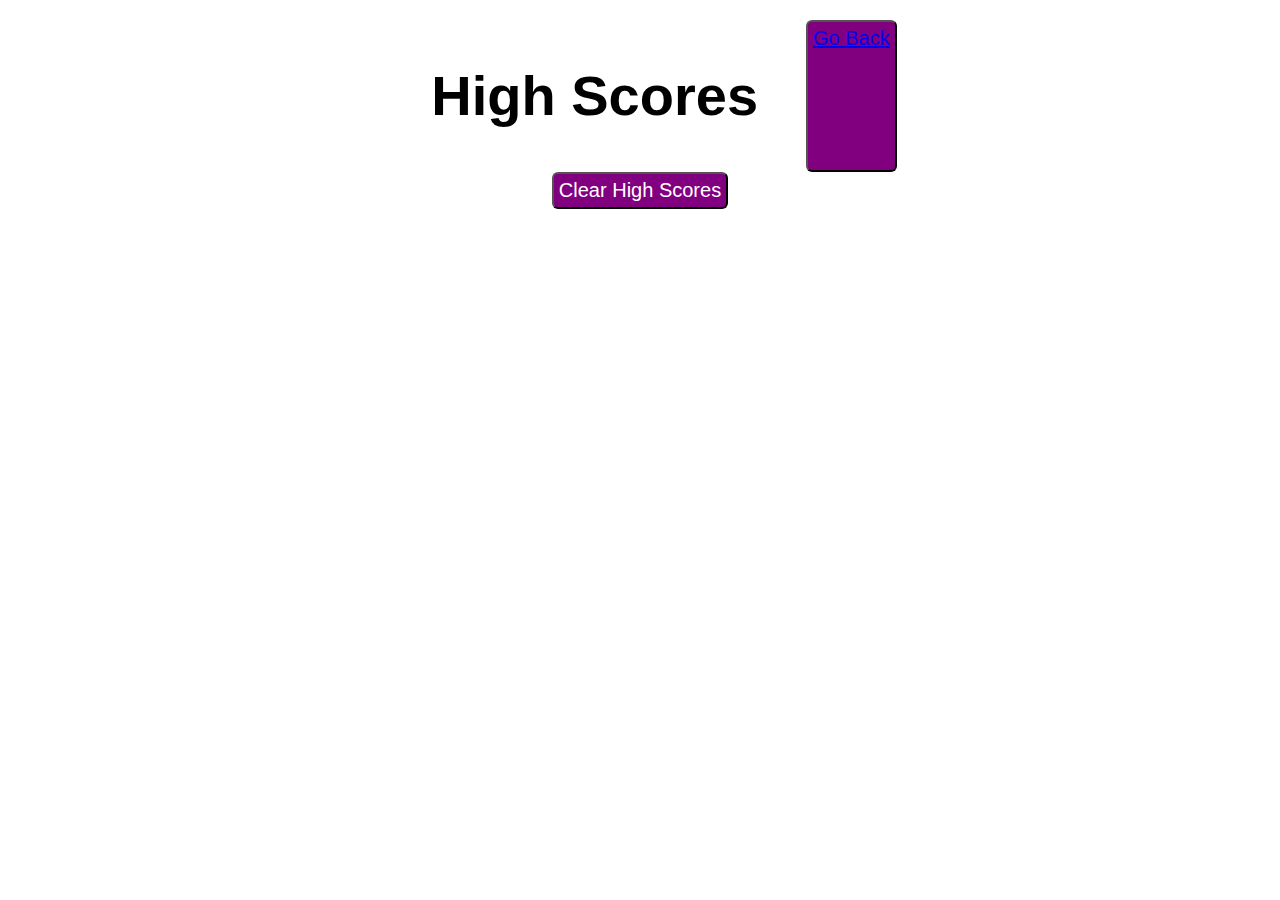
==== Assets/html/high-score-page.html @ b3e657b4 "fixed JSON bug" ====
<!DOCTYPE html>
<html lang="en-us">
    <head>
        <meta charset="UTF-8">
        <link rel="stylesheet" href="../css/reset.css">
        <link rel="stylesheet" href="../css/style.css">
        <title>Buonos Trivia</title>
    </head>

    <body>
        <header>
            <!-- <a class="view-high-scores" href="#">View High Scores</a>
            <p>Time: <span class="time"></span></p> -->
        </header>

       <main>
            <h2 class="title">High Scores</h2>
            <ul id="list"></ul>
            <button class="start-button"><a href="../../index.html">Go Back</a></button>
            <button class="clear-high-scores">Clear High Scores</button>   
        </main>

        <section id="question"></section>
        <section id="buttons"></section>

        <form>
            
        </form>
        

       <script src="../javascript/highScores.js"></script>
    </body>

</html>
---- Assets/css/style.css ----
* {
    box-sizing: border-box;  
}

header {
    padding: 10px;
    /* border-bottom: 20px; */
    display: flex;
    flex-wrap: wrap;
    flex-direction: row;
    justify-content: space-between;
}

main {
    max-width: 50%;
    display: flex;
    flex-wrap: wrap;
    justify-content: center;
    text-align: center;
    margin: auto; 
}

section {
    max-width: 50%;
    display: flex;
    flex-wrap: wrap;
    justify-content: left;
    text-align: left;
    margin: auto; 
}

#question {
    
}

#buttons {
    flex-direction: column;
    
}

h1 {
	/* 4rem = 40px (4 * 10px) */
	font-size: 4rem;
}

h2 {
	font-size: 3.5rem;
}

h3 {
	font-size: 3rem;
}

h4 {
	font-size: 2.5rem;
}

h5 {
	font-size: 2rem;
}

h6 {
	font-size: 1.5rem;
}

p {
	margin-bottom: 1rem;
}

button {
    font-size: 20px;
    padding: 5px;
    display: flex;
    flex-direction: column;
    background-color: purple;
    color: white;
    border-radius: 6px;
}

.title {
    padding: 3rem;
	text-align: center;
}

.view-high-scores {
    text-decoration-line: none;
    color: black;
}
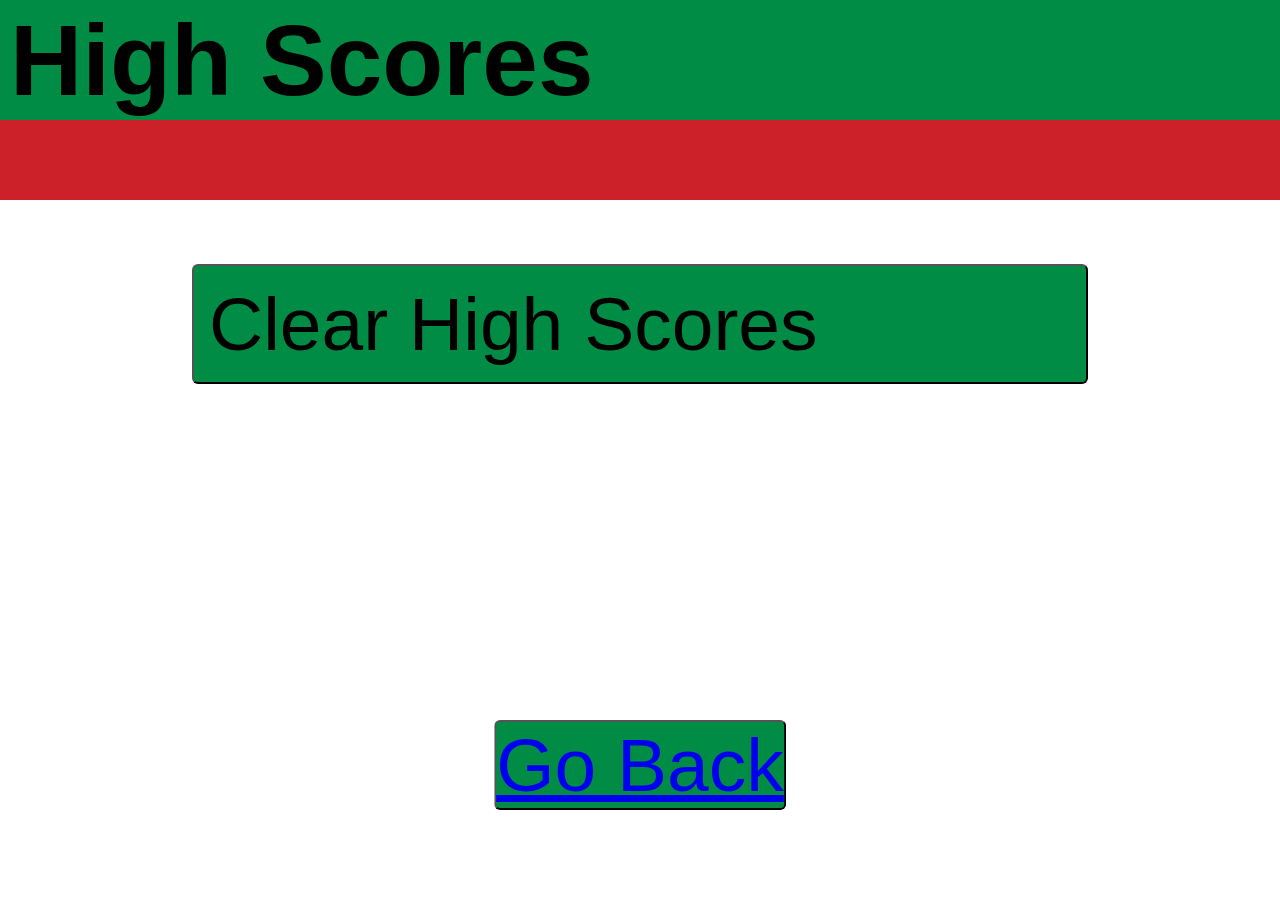
==== commit f07227ce: "added css style" ====
--- a/Assets/html/high-score-page.html
+++ b/Assets/html/high-score-page.html
@@ -9,24 +9,15 @@
 
     <body>
         <header>
-            <!-- <a class="view-high-scores" href="#">View High Scores</a>
-            <p>Time: <span class="time"></span></p> -->
+            <h2 class="title">High Scores</h2>
         </header>
 
        <main>
-            <h2 class="title">High Scores</h2>
-            <ul id="list"></ul>
+        <section id="question"></section>
+        <section id="buttons"></section>
             <button class="start-button"><a href="../../index.html">Go Back</a></button>
             <button class="clear-high-scores">Clear High Scores</button>   
         </main>
-
-        <section id="question"></section>
-        <section id="buttons"></section>
-
-        <form>
-            
-        </form>
-        
 
        <script src="../javascript/highScores.js"></script>
     </body>
--- a/Assets/css/style.css
+++ b/Assets/css/style.css
@@ -1,88 +1,191 @@
+:root {
+    --italian-green: #008c45;
+    --italian-white: #f4f5f0;
+    --italian-red: #cd212a;
+    --dark-text: rgb(42, 39, 39);
+}
+
 * {
-    box-sizing: border-box;  
+    box-sizing: border-box; 
 }
 
 header {
     padding: 10px;
-    /* border-bottom: 20px; */
+    margin: auto;
     display: flex;
     flex-wrap: wrap;
     flex-direction: row;
     justify-content: space-between;
+    background-color: var(--italian-green);
 }
 
-main {
-    max-width: 50%;
-    display: flex;
-    flex-wrap: wrap;
-    justify-content: center;
-    text-align: center;
-    margin: auto; 
+header p {
+    color: var(--italian-red);
+    font-size: 40px;
+    font-weight: 700;
+    padding-left: 100px;
+    margin: auto;
+
+    /* background-color: black; */
 }
 
-section {
-    max-width: 50%;
-    display: flex;
-    flex-wrap: wrap;
-    justify-content: left;
-    text-align: left;
-    margin: auto; 
+header .view-high-scores {
+    color: var(--italian-red);
+    font-size: 40px;
+    font-weight: 700;
+    padding-right: 100px;
+    margin: auto;
+
+    /* background-color: black; */
 }
 
-#question {
-    
+header .view-high-scores:hover{
+    color: var(--italian-white);
+    box-shadow: 0 12px 16px 0 rgba(0,0,0,0.24), 0 17px 50px 0 rgba(0,0,0,0.19);
 }
 
-#buttons {
-    flex-direction: column;
-    
+.hero1 {
+    background-color: var(--italian-red);
+    padding: 3rem;
+    max-width: 100%;
+    display: flex;
+    justify-content: center;
+}
+
+.hero2 {
+    background-color: var(--italian-white);
+    padding: 4rem;
+    height: 100vh;
+    max-width: 100%;
+    font-size: 40px;
+}
+
+.start-button {
+    border-radius: 6px;
+    font-size: 75px;
+    margin: 0;
+    position: absolute;
+    bottom: 5%;
+    left: 50%;
+    -ms-transform: translate(-50%, -50%);
+    transform: translate(-50%, -50%);
+    background-color: var(--italian-green);
+}
+
+.start-button:hover {
+    box-shadow: 0 12px 16px 0 rgba(0,0,0,0.24), 0 17px 50px 0 rgba(0,0,0,0.19);
+  }
+
+/* TODO Ask professor */
+html {
+    font-size: 62.5%;
 }
 
 h1 {
 	/* 4rem = 40px (4 * 10px) */
+	font-size: 12rem;
+}
+
+h2 {
+    font-size: 10rem;
+}
+
+h3 {
+	font-size: 8rem;
+}
+
+h4 {
+	font-size: 6rem;
+}
+
+h5 {
 	font-size: 4rem;
 }
 
-h2 {
-	font-size: 3.5rem;
-}
-
-h3 {
-	font-size: 3rem;
-}
-
-h4 {
-	font-size: 2.5rem;
-}
-
-h5 {
+h6 {
 	font-size: 2rem;
 }
 
-h6 {
-	font-size: 1.5rem;
+#question-container {
+    display: flex;
+    flex-direction: column;
 }
 
-p {
-	margin-bottom: 1rem;
+#question {
+    padding: 40px;
+    background-color: var(--italian-red);
 }
 
-button {
-    font-size: 20px;
-    padding: 5px;
-    display: flex;
+#buttons button{
+    background-color: var(--italian-green);
+    color: var(--italian-white);
+    font-size: 75px; 
+    display: flex; 
+    flex-wrap: wrap;
     flex-direction: column;
-    background-color: purple;
-    color: white;
     border-radius: 6px;
+    padding: 15px;
+    margin: 5%;
+    text-align: left;
+    min-width: 90%;
 }
 
-.title {
-    padding: 3rem;
-	text-align: center;
+#feed-back {
+    font-size: 100px;
+    margin-top: 5%;
+    margin-left: 5%;
+    font-weight: bold;
 }
+
+#highscore-input {
+    display: flex;
+    flex: auto;
+    font-size: 50px;
+    margin: 25px;
+    padding: 25px;
+    flex-direction: column;
+}
+
+#highscore-input h2 {
+    text-align: center;
+    margin-bottom: 25px;
+}
+
+#highscore-input p {
+    text-align: center;
+    margin-bottom: 25px;
+}
+
+#highscore-input input {
+    text-align: center;
+    margin-bottom: 150px;
+}
+
 
 .view-high-scores {
     text-decoration-line: none;
     color: black;
+}
+
+li {
+    font-size: 75px;
+    margin-left: 30px;
+}
+
+.clear-high-scores{
+    background-color: var(--italian-green);
+    color: black;
+    font-size: 75px; 
+    display: flex; 
+    flex-wrap: wrap;
+    flex-direction: column;
+    border-radius: 6px;
+    padding: 15px;
+    margin-left: 15%;
+    margin-right: 15%;
+    margin-top: 5%;
+    margin-bottom: 5%;
+    text-align: left;
+    min-width: 70%;
+    text-decoration: none;
 }